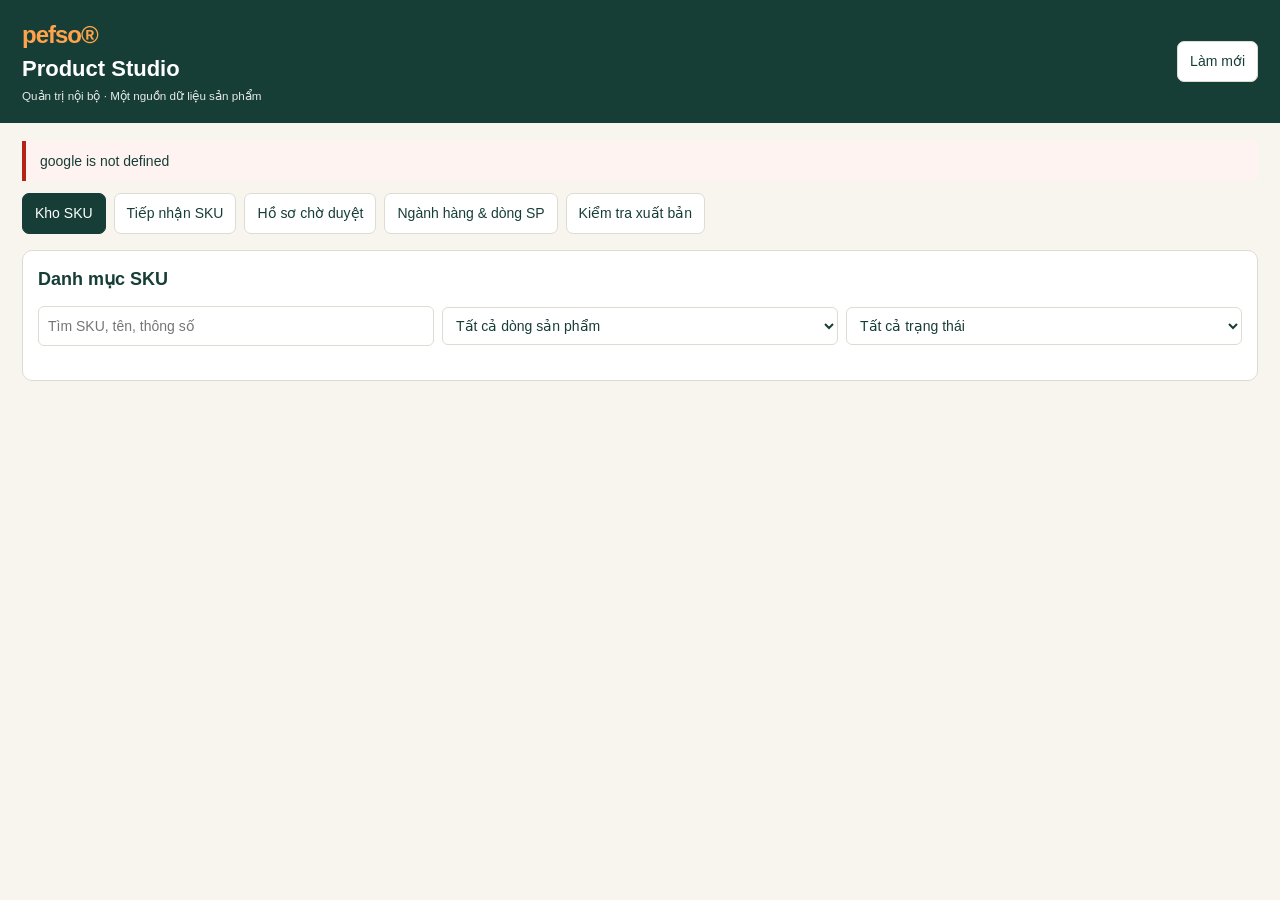
==== product-studio/ProductStudio.html @ 24f7a81f "Add Product Studio interface for SKU intake, approval and detail review" ====
<!doctype html>
<html lang="vi"><head><base target="_blank"><meta charset="utf-8"><meta name="viewport" content="width=device-width,initial-scale=1">
<style>
:root{--ink:#173e36;--muted:#697771;--paper:#fff;--bg:#f8f5ee;--line:#dddcd2;--orange:#d97722}*{box-sizing:border-box}body{margin:0;background:var(--bg);font:14px/1.45 Arial,sans-serif;color:var(--ink)}header{padding:18px 22px;background:var(--ink);color:white;display:flex;align-items:center;justify-content:space-between;gap:12px}header h1{font-size:22px;margin:0}header small{color:#e5eae6}.brand{color:#ffa34c;font-weight:800;letter-spacing:-1px;font-size:24px}main{max-width:1400px;margin:auto;padding:18px 22px}nav{display:flex;gap:8px;flex-wrap:wrap;margin-bottom:16px}button{font:inherit;cursor:pointer;background:white;border:1px solid var(--line);color:var(--ink);border-radius:7px;padding:9px 12px}button.primary,button.active{background:var(--ink);color:white;border-color:var(--ink)}button:disabled{opacity:.5;cursor:wait}h2{font-size:18px;margin:0 0 10px}h3{font-size:15px;margin:16px 0 8px}p{margin:5px 0 12px}.muted{color:var(--muted)}.card{background:white;border:1px solid var(--line);border-radius:10px;padding:15px;margin-bottom:14px}.stats{display:grid;grid-template-columns:repeat(4,1fr);gap:10px}.stat strong{font-size:27px;display:block}.stat small{color:var(--muted)}.filters,.actions{display:flex;gap:8px;flex-wrap:wrap;align-items:center;margin:10px 0}.filters>*{flex:1;min-width:145px}.grid{display:grid;grid-template-columns:repeat(2,minmax(0,1fr));gap:10px}label{display:block;font-weight:600;font-size:12px;color:var(--muted)}input:not([type=checkbox]),select,textarea{display:block;width:100%;margin:4px 0 9px;border:1px solid var(--line);border-radius:6px;padding:9px;font:inherit;color:var(--ink);background:white}textarea{min-height:76px;resize:vertical}.span{grid-column:1/-1}.tablewrap{overflow:auto}table{border-collapse:collapse;width:100%;min-width:700px}th,td{text-align:left;padding:9px;border-bottom:1px solid var(--line);vertical-align:top}th{font-size:12px;color:var(--muted);background:#faf9f5}td small{display:block;color:var(--muted)}.tag{display:inline-block;padding:3px 6px;border:1px solid var(--line);border-radius:5px;font-size:12px;white-space:nowrap}.notice{padding:10px 14px;border-left:4px solid var(--orange);background:#fff9ed;margin-bottom:12px;white-space:pre-wrap}.error{border-color:#b42318;background:#fff3f2}.hidden{display:none!important}a{color:#185d80;overflow-wrap:anywhere}#detail{border-left:4px solid var(--orange)}.check{display:flex;gap:8px;align-items:flex-start;color:var(--ink);font-size:13px;font-weight:400}.check input{margin-top:4px}.empty{padding:20px;text-align:center;color:var(--muted)}@media(max-width:700px){header,main{padding:12px}.stats{grid-template-columns:repeat(2,1fr)}.grid{grid-template-columns:1fr}}
</style></head><body><header><div><div class="brand">pefso®</div><h1>Product Studio</h1><small>Quản trị nội bộ · Một nguồn dữ liệu sản phẩm</small></div><button id="refresh">Làm mới</button></header>
<main><div id="message" role="status" class="notice">Đang tải dữ liệu từ Sales Kit Master…</div>
<nav><button data-view="catalog" class="active">Kho SKU</button><button data-view="intake">Tiếp nhận SKU</button><button data-view="review">Hồ sơ chờ duyệt</button><button data-view="family">Ngành hàng & dòng SP</button><button data-view="preview">Kiểm tra xuất bản</button></nav>
<section id="catalog" class="view"><div class="stats" id="stats"></div><div class="card"><h2>Danh mục SKU</h2><div class="filters"><input id="search" placeholder="Tìm SKU, tên, thông số"><select id="familyFilter"><option value="">Tất cả dòng sản phẩm</option></select><select id="devFilter"><option value="">Tất cả trạng thái</option></select></div><div id="skuTable" class="tablewrap"></div></div><div id="detail" class="card hidden"></div></section>
<section id="intake" class="view hidden"><div class="card"><h2>Tiếp nhận sản phẩm mới</h2><p class="muted">Nhập thông tin tiếng Anh và dẫn nguồn. Hồ sơ vào hàng chờ duyệt, không tự động xuất bản.</p><form id="intakeForm" class="grid">
<label>Dòng sản phẩm<select name="family_id" id="intakeFamily" required></select></label><label>SKU đề xuất<input name="proposed_sku" required placeholder="PF-..." maxlength="80"></label>
<label class="span">Tên tiếng Anh<input name="product_name_en" required maxlength="250"></label><label class="span">Thông số hoặc mô tả tiếng Anh<textarea name="raw_spec_or_description" required maxlength="4000"></textarea></label>
<label>Đơn vị bán<input name="order_unit" required placeholder="piece / pack of 10 / kg" maxlength="100"></label><label>Thư mục dữ liệu Google Drive<input name="source_folder_url" type="url" placeholder="https://..."></label>
<label class="span">Tài liệu kỹ thuật hoặc bảng tính nguồn<input name="source_document_url" type="url" placeholder="https://..."></label><div class="span"><button class="primary" type="submit">Gửi vào hàng chờ duyệt</button></div></form></div></section>
<section id="review" class="view hidden"><div class="card"><h2>Hàng chờ duyệt</h2><div id="reviewTable" class="tablewrap"></div></div><div id="reviewDetail" class="card hidden"></div></section>
<section id="family" class="view hidden"><div class="card"><h2>Phân loại sản phẩm</h2><div id="familyTable" class="tablewrap"></div></div><div class="card"><h2>Thêm dòng sản phẩm</h2><p class="muted">Dùng mã ngành hàng và collection hiện có nếu phù hợp. Mỗi family ID phải duy nhất.</p><form id="familyForm" class="grid"><label>Mã ngành hàng<input name="category_id" required></label><label>Tên ngành hàng EN<input name="category_en" required></label><label>Mã collection<input name="collection_id" required></label><label>Mã dòng sản phẩm<input name="family_id" required></label><label>Tên dòng sản phẩm EN<input name="family_en" required></label><label>Legacy product ID (nếu có)<input name="legacy_product_id" placeholder="PM010"></label><label class="span">Ghi chú<textarea name="notes"></textarea></label><div class="span"><button class="primary" type="submit">Thêm dòng sản phẩm</button></div></form></div></section>
<section id="preview" class="view hidden"><div class="card"><h2>Kiểm tra dữ liệu đủ điều kiện công khai</h2><p class="muted">Chỉ xem trước nội bộ. Không có API công khai và không tự đồng bộ WordPress.</p><button id="previewBtn" class="primary">Tải danh sách đã duyệt</button><div id="previewTable" class="tablewrap"></div></div></section>
</main><script>
"use strict";
const $=id=>document.getElementById(id);
let state={skus:[],families:[],intakes:[],dev:[],pub:[]},busy=false,detailToken=0;
const esc=v=>String(v??"").replace(/[&<>"']/g,c=>({"&":"&amp;","<":"&lt;",">":"&gt;",'"':"&quot;","'":"&#39;"}[c]));
const fmt=v=>esc(v)||"—";
const link=v=>/^https:\/\//i.test(String(v||""))?'<a target="_blank" rel="noopener noreferrer" href="'+esc(v)+'">Mở nguồn</a>':fmt(v);
function msg(s,error=false){$("message").textContent=s;$("message").className="notice"+(error?" error":"");}
function run(method,args=[]){return new Promise((resolve,reject)=>{google.script.run.withSuccessHandler(resolve).withFailureHandler(e=>reject(new Error(e.message||String(e))))[method](...args)})}
function lock(v){busy=v;document.querySelectorAll("button").forEach(b=>b.disabled=v)}
async function task(fn){if(busy)return;lock(true);try{await fn()}catch(e){msg(e.message,true)}finally{lock(false)}}
const formData=f=>Object.fromEntries(new FormData(f));
const table=(headers,rows)=>rows.length?'<table><thead><tr>'+headers.map(h=>'<th>'+esc(h)+'</th>').join("")+'</tr></thead><tbody>'+rows.map(r=>'<tr>'+r.map(c=>'<td>'+c+'</td>').join("")+'</tr>').join("")+'</tbody></table>':'<div class="empty">Chưa có dữ liệu.</div>';
function opts(el,items,first){const old=el.value;el.replaceChildren();if(first!==null)el.add(new Option(first,""));items.forEach(([v,t])=>el.add(new Option(t,v)));if([...el.options].some(x=>x.value===old))el.value=old;}
async function reload(){state=await run("psData");opts($("familyFilter"),state.families.map(f=>[f.family_id,f.family_en]),"Tất cả dòng sản phẩm");opts($("intakeFamily"),state.families.map(f=>[f.family_id,f.family_en]),"Chọn dòng sản phẩm");opts($("devFilter"),state.dev.map(s=>[s,s]),"Tất cả trạng thái");render();msg("Dữ liệu đã tải từ bảng tính. Chỉ dùng nội bộ.");}
function view(id){document.querySelectorAll(".view").forEach(s=>s.classList.toggle("hidden",s.id!==id));document.querySelectorAll("[data-view]").forEach(b=>b.classList.toggle("active",b.dataset.view===id));}
function render(){const s=state.skus;const stats=[[s.length,"SKU"],[s.filter(r=>["Approved","Active"].includes(r.development_status)).length,"Đã duyệt kỹ thuật"],[s.filter(r=>r.publish_status==="Hold").length,"Tạm giữ xuất bản"],[state.intakes.filter(r=>!["Rejected","Promoted"].includes(r.review_status)).length,"Hồ sơ đang mở"]];$("stats").innerHTML=stats.map(([v,l])=>'<div class="card stat"><strong>'+v+'</strong><small>'+esc(l)+'</small></div>').join("");renderSkus();$("reviewTable").innerHTML=table(["Mã hồ sơ","SKU / sản phẩm","Trạng thái","Thao tác"],state.intakes.slice().reverse().map(r=>[fmt(r.intake_id),fmt(r.proposed_sku)+"<small>"+fmt(r.product_name_en)+"</small>",fmt(r.review_status),'<button data-intake="'+esc(r.intake_id)+'">Xem / duyệt</button>']));$("familyTable").innerHTML=table(["Ngành hàng","Collection","Family","Tên dòng","Legacy"],state.families.map(f=>[fmt(f.category_en),fmt(f.collection_id),fmt(f.family_id),fmt(f.family_en),fmt(f.legacy_product_id)]));}
function renderSkus(){const q=$("search").value.trim().toLowerCase(),f=$("familyFilter").value,d=$("devFilter").value;const rows=state.skus.filter(r=>(!f||r.family_id===f)&&(!d||r.development_status===d)&&[r.sku,r.product_name_en,r.spec_display_en].join(" ").toLowerCase().includes(q));$("skuTable").innerHTML=table(["SKU / tên","Thông số","Đơn vị","Kỹ thuật","Xuất bản",""],rows.map(r=>[fmt(r.sku)+"<small>"+fmt(r.product_name_en)+"</small>",fmt(r.spec_display_en),fmt(r.order_unit_source),fmt(r.development_status),fmt(r.publish_status),'<button data-sku="'+esc(r.sku)+'">Chi tiết</button>']));}
function options(items,current){return items.map(v=>'<option'+(v===current?' selected':'')+'>'+esc(v)+'</option>').join("")}
async function showSku(sku){const token=++detailToken,d=await run("psDetails",[sku]);if(token!==detailToken)return;const r=d.sku,el=$("detail");el.classList.remove("hidden");el.innerHTML='<h2>'+fmt(r.sku)+' · '+fmt(r.product_name_en)+'</h2><p>'+fmt(r.spec_display_en)+' · '+fmt(r.order_unit_source)+'</p><p class="muted">'+fmt(r.review_note_vi)+'</p><p>'+link(r.source_product_list)+' · '+link(r.source_technical)+'</p><h3>Thông số có căn cứ</h3><div class="tablewrap">'+table(["Thuộc tính","Giá trị","Cơ sở đo","Bằng chứng"],d.specs.map(x=>[fmt(x.attribute_key),fmt(x.value_number!==""?x.value_number:x.value_text)+" "+fmt(x.unit),fmt(x.measurement_basis),fmt(x.evidence_status)]))+'</div><h3>Quan hệ sản phẩm</h3><div class="tablewrap">'+table(["Từ SKU","Quan hệ","Đến SKU","Trạng thái"],d.relations.map(x=>[fmt(x.from_sku),fmt(x.relationship),fmt(x.to_sku),fmt(x.status)]))+'</div><h3>Ảnh & tài liệu theo dòng</h3><div class="tablewrap">'+table(["Tệp","Loại ảnh","Ghi chú","Nguồn"],d.assets.map(x=>[fmt(x.file_name),fmt(x.asset_type),fmt(x.caption_or_note),link(x.source_drive_url)]))+'</div><h3>Rà soát và kiểm soát xuất bản</h3><form id="statusForm" class="grid"><input type="hidden" name="sku" value="'+esc(r.sku)+'"><label>Trạng thái kỹ thuật<select name="development_status">'+options(state.dev,r.development_status)+'</select></label><label>Quyền xuất bản<select name="publish_status">'+options(state.pub,r.publish_status)+'</select></label><label class="span">Ghi chú xác nhận<textarea name="note" required></textarea></label><label class="check span"><input type="checkbox" name="confirm">Tôi xác nhận đã rà soát thông số/mẫu và nội dung được phép công bố (nếu chọn Public approved).</label><div class="span"><button class="primary">Lưu trạng thái</button></div></form>';el.scrollIntoView({behavior:"smooth",block:"nearest"});}
function showIntake(id){const r=state.intakes.find(x=>x.intake_id===id);if(!r)return;const el=$("reviewDetail");el.classList.remove("hidden");el.innerHTML='<h2>'+fmt(r.proposed_sku)+' · '+fmt(r.product_name_en)+'</h2><p>'+fmt(r.raw_spec_or_description)+' · '+fmt(r.order_unit)+'</p><p>'+link(r.source_folder_url)+' · '+link(r.source_document_url)+'</p><p>Trạng thái: '+fmt(r.review_status)+' · '+fmt(r.review_note)+'</p>'+(!["Rejected","Promoted"].includes(r.review_status)?'<form id="reviewForm" class="grid"><input type="hidden" name="intake_id" value="'+esc(id)+'"><label>Trạng thái<select name="status">'+options(["In review","Needs information","Approved","Rejected"],r.review_status)+'</select></label><label class="span">Ghi chú chuyên môn<textarea name="note" required></textarea></label><label class="check span"><input name="confirm" type="checkbox">Tôi đã kiểm tra thông số và nguồn trước khi duyệt.</label><div class="span"><button class="primary">Lưu kết quả duyệt</button></div></form>':"")+(r.review_status==="Approved"?'<p>SKU được chuyển vào kho với xuất bản = Hold.</p><button data-promote="'+esc(id)+'" class="primary">Chuyển vào SKU Master</button>':"");el.scrollIntoView({behavior:"smooth",block:"nearest"});}
document.addEventListener("click",e=>{const b=e.target.closest("button");if(!b||busy)return;if(b.dataset.view)view(b.dataset.view);else if(b.dataset.sku)task(()=>showSku(b.dataset.sku));else if(b.dataset.intake)showIntake(b.dataset.intake);else if(b.dataset.promote&&window.confirm("Chuyển hồ sơ đã duyệt vào SKU Master?"))task(async()=>{await run("psPromote",[{intake_id:b.dataset.promote,confirm:true}]);await reload();showIntake(b.dataset.promote);msg("Đã chuyển SKU vào kho. Xuất bản vẫn Hold.");});});
document.addEventListener("submit",e=>{const f=e.target;if(!["intakeForm","familyForm","statusForm","reviewForm"].includes(f.id))return;e.preventDefault();if(busy)return;const p=formData(f);p.confirm=!!f.querySelector('[name="confirm"]:checked');task(async()=>{const method={intakeForm:"psNewIntake",familyForm:"psNewFamily",statusForm:"psSetStatus",reviewForm:"psReviewIntake"}[f.id];await run(method,[p]);if(f.id==="intakeForm"||f.id==="familyForm")f.reset();await reload();if(f.id==="statusForm")await showSku(p.sku);if(f.id==="reviewForm")showIntake(p.intake_id);msg("Đã lưu thay đổi vào Google Sheets.");});});
$("search").addEventListener("input",renderSkus);$("familyFilter").addEventListener("change",renderSkus);$("devFilter").addEventListener("change",renderSkus);$("refresh").addEventListener("click",()=>task(async()=>{detailToken++;$("detail").classList.add("hidden");$("reviewDetail").classList.add("hidden");await reload()}));$("previewBtn").addEventListener("click",()=>task(async()=>{const rows=await run("psPublicPreview");$("previewTable").innerHTML=table(["SKU","Tên","Thông số","Đơn vị"],rows.map(r=>[fmt(r.sku),fmt(r.product_name_en),fmt(r.spec_display_en),fmt(r.order_unit)]));msg(rows.length+" SKU đủ điều kiện về trạng thái; chưa được đưa lên website.")}));task(reload);
</script></body></html>
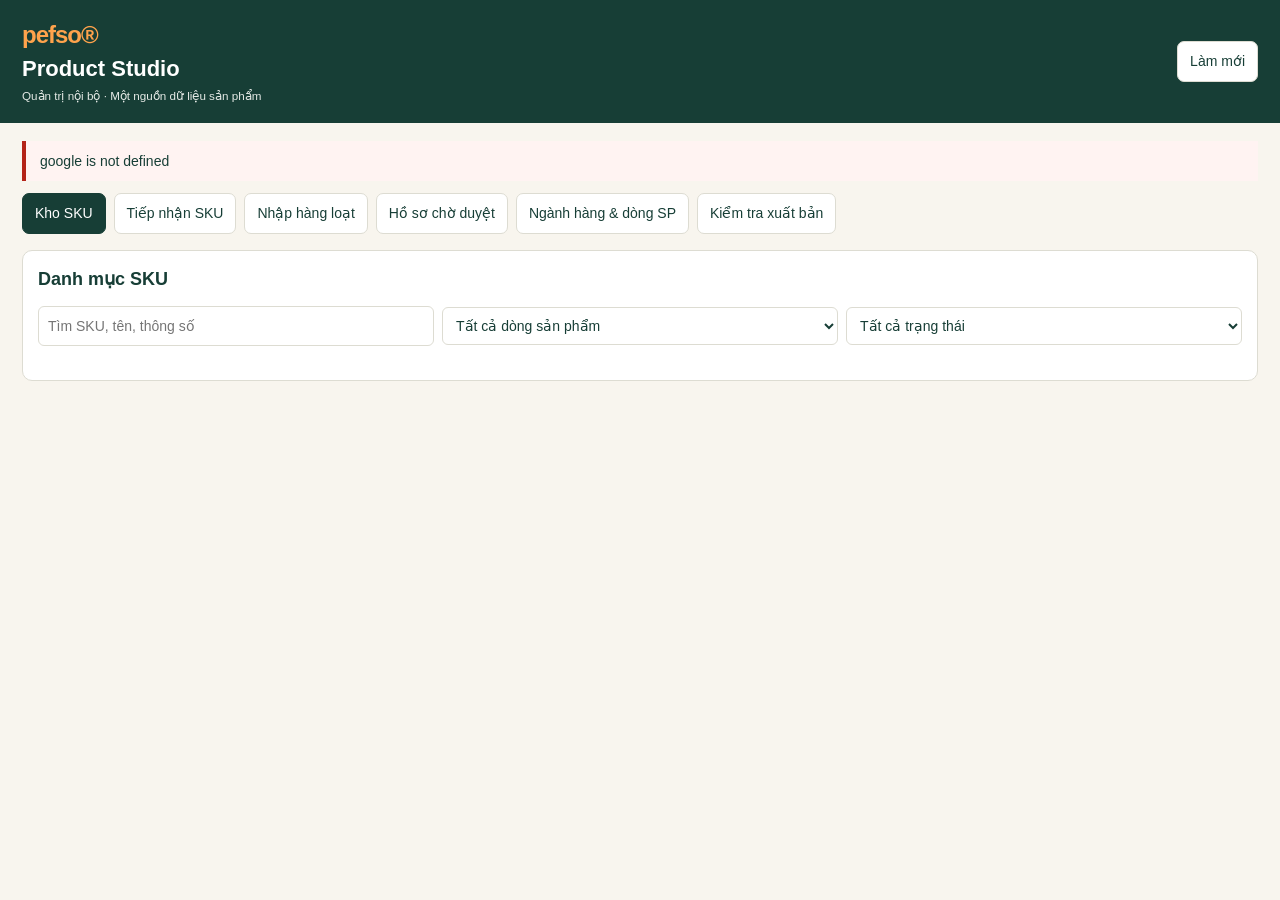
==== commit 18eb2178: "Add Excel paste preview, bulk intake and technical evidence editors to Product Studio" ====
--- a/product-studio/ProductStudio.html
+++ b/product-studio/ProductStudio.html
@@ -4,13 +4,14 @@
 :root{--ink:#173e36;--muted:#697771;--paper:#fff;--bg:#f8f5ee;--line:#dddcd2;--orange:#d97722}*{box-sizing:border-box}body{margin:0;background:var(--bg);font:14px/1.45 Arial,sans-serif;color:var(--ink)}header{padding:18px 22px;background:var(--ink);color:white;display:flex;align-items:center;justify-content:space-between;gap:12px}header h1{font-size:22px;margin:0}header small{color:#e5eae6}.brand{color:#ffa34c;font-weight:800;letter-spacing:-1px;font-size:24px}main{max-width:1400px;margin:auto;padding:18px 22px}nav{display:flex;gap:8px;flex-wrap:wrap;margin-bottom:16px}button{font:inherit;cursor:pointer;background:white;border:1px solid var(--line);color:var(--ink);border-radius:7px;padding:9px 12px}button.primary,button.active{background:var(--ink);color:white;border-color:var(--ink)}button:disabled{opacity:.5;cursor:wait}h2{font-size:18px;margin:0 0 10px}h3{font-size:15px;margin:16px 0 8px}p{margin:5px 0 12px}.muted{color:var(--muted)}.card{background:white;border:1px solid var(--line);border-radius:10px;padding:15px;margin-bottom:14px}.stats{display:grid;grid-template-columns:repeat(4,1fr);gap:10px}.stat strong{font-size:27px;display:block}.stat small{color:var(--muted)}.filters,.actions{display:flex;gap:8px;flex-wrap:wrap;align-items:center;margin:10px 0}.filters>*{flex:1;min-width:145px}.grid{display:grid;grid-template-columns:repeat(2,minmax(0,1fr));gap:10px}label{display:block;font-weight:600;font-size:12px;color:var(--muted)}input:not([type=checkbox]),select,textarea{display:block;width:100%;margin:4px 0 9px;border:1px solid var(--line);border-radius:6px;padding:9px;font:inherit;color:var(--ink);background:white}textarea{min-height:76px;resize:vertical}.span{grid-column:1/-1}.tablewrap{overflow:auto}table{border-collapse:collapse;width:100%;min-width:700px}th,td{text-align:left;padding:9px;border-bottom:1px solid var(--line);vertical-align:top}th{font-size:12px;color:var(--muted);background:#faf9f5}td small{display:block;color:var(--muted)}.tag{display:inline-block;padding:3px 6px;border:1px solid var(--line);border-radius:5px;font-size:12px;white-space:nowrap}.notice{padding:10px 14px;border-left:4px solid var(--orange);background:#fff9ed;margin-bottom:12px;white-space:pre-wrap}.error{border-color:#b42318;background:#fff3f2}.hidden{display:none!important}a{color:#185d80;overflow-wrap:anywhere}#detail{border-left:4px solid var(--orange)}.check{display:flex;gap:8px;align-items:flex-start;color:var(--ink);font-size:13px;font-weight:400}.check input{margin-top:4px}.empty{padding:20px;text-align:center;color:var(--muted)}@media(max-width:700px){header,main{padding:12px}.stats{grid-template-columns:repeat(2,1fr)}.grid{grid-template-columns:1fr}}
 </style></head><body><header><div><div class="brand">pefso®</div><h1>Product Studio</h1><small>Quản trị nội bộ · Một nguồn dữ liệu sản phẩm</small></div><button id="refresh">Làm mới</button></header>
 <main><div id="message" role="status" class="notice">Đang tải dữ liệu từ Sales Kit Master…</div>
-<nav><button data-view="catalog" class="active">Kho SKU</button><button data-view="intake">Tiếp nhận SKU</button><button data-view="review">Hồ sơ chờ duyệt</button><button data-view="family">Ngành hàng & dòng SP</button><button data-view="preview">Kiểm tra xuất bản</button></nav>
+<nav><button data-view="catalog" class="active">Kho SKU</button><button data-view="intake">Tiếp nhận SKU</button><button data-view="bulk">Nhập hàng loạt</button><button data-view="review">Hồ sơ chờ duyệt</button><button data-view="family">Ngành hàng & dòng SP</button><button data-view="preview">Kiểm tra xuất bản</button></nav>
 <section id="catalog" class="view"><div class="stats" id="stats"></div><div class="card"><h2>Danh mục SKU</h2><div class="filters"><input id="search" placeholder="Tìm SKU, tên, thông số"><select id="familyFilter"><option value="">Tất cả dòng sản phẩm</option></select><select id="devFilter"><option value="">Tất cả trạng thái</option></select></div><div id="skuTable" class="tablewrap"></div></div><div id="detail" class="card hidden"></div></section>
 <section id="intake" class="view hidden"><div class="card"><h2>Tiếp nhận sản phẩm mới</h2><p class="muted">Nhập thông tin tiếng Anh và dẫn nguồn. Hồ sơ vào hàng chờ duyệt, không tự động xuất bản.</p><form id="intakeForm" class="grid">
 <label>Dòng sản phẩm<select name="family_id" id="intakeFamily" required></select></label><label>SKU đề xuất<input name="proposed_sku" required placeholder="PF-..." maxlength="80"></label>
 <label class="span">Tên tiếng Anh<input name="product_name_en" required maxlength="250"></label><label class="span">Thông số hoặc mô tả tiếng Anh<textarea name="raw_spec_or_description" required maxlength="4000"></textarea></label>
 <label>Đơn vị bán<input name="order_unit" required placeholder="piece / pack of 10 / kg" maxlength="100"></label><label>Thư mục dữ liệu Google Drive<input name="source_folder_url" type="url" placeholder="https://..."></label>
 <label class="span">Tài liệu kỹ thuật hoặc bảng tính nguồn<input name="source_document_url" type="url" placeholder="https://..."></label><div class="span"><button class="primary" type="submit">Gửi vào hàng chờ duyệt</button></div></form></div></section>
+<section id="bulk" class="view hidden"><div class="card"><h2>Nhập danh mục từ Excel / Google Sheets</h2><p class="muted">Sao chép 5 cột theo mẫu bên dưới, tối đa 100 dòng/lần. Không dùng ô nhiều dòng. Mọi SKU hợp lệ chỉ vào hàng chờ duyệt.</p><form id="bulkForm"><label>Thư mục nguồn<input name="source_folder_url" type="url" placeholder="https://..."></label><label>Tài liệu kỹ thuật<input name="source_document_url" type="url" placeholder="https://..."></label><label>Dữ liệu dạng bảng (TSV)<textarea id="bulkText" name="tsv" rows="10" required>sku&#9;family_id&#9;product_name_en&#9;specification&#9;order_unit</textarea></label><button type="submit" class="primary">Kiểm tra trước khi nhập</button><button id="bulkCommit" type="button">Nhập các dòng đã kiểm tra</button></form><div id="bulkResult" class="tablewrap"></div></div></section>
 <section id="review" class="view hidden"><div class="card"><h2>Hàng chờ duyệt</h2><div id="reviewTable" class="tablewrap"></div></div><div id="reviewDetail" class="card hidden"></div></section>
 <section id="family" class="view hidden"><div class="card"><h2>Phân loại sản phẩm</h2><div id="familyTable" class="tablewrap"></div></div><div class="card"><h2>Thêm dòng sản phẩm</h2><p class="muted">Dùng mã ngành hàng và collection hiện có nếu phù hợp. Mỗi family ID phải duy nhất.</p><form id="familyForm" class="grid"><label>Mã ngành hàng<input name="category_id" required></label><label>Tên ngành hàng EN<input name="category_en" required></label><label>Mã collection<input name="collection_id" required></label><label>Mã dòng sản phẩm<input name="family_id" required></label><label>Tên dòng sản phẩm EN<input name="family_en" required></label><label>Legacy product ID (nếu có)<input name="legacy_product_id" placeholder="PM010"></label><label class="span">Ghi chú<textarea name="notes"></textarea></label><div class="span"><button class="primary" type="submit">Thêm dòng sản phẩm</button></div></form></div></section>
 <section id="preview" class="view hidden"><div class="card"><h2>Kiểm tra dữ liệu đủ điều kiện công khai</h2><p class="muted">Chỉ xem trước nội bộ. Không có API công khai và không tự đồng bộ WordPress.</p><button id="previewBtn" class="primary">Tải danh sách đã duyệt</button><div id="previewTable" class="tablewrap"></div></div></section>
@@ -33,9 +34,25 @@
 function render(){const s=state.skus;const stats=[[s.length,"SKU"],[s.filter(r=>["Approved","Active"].includes(r.development_status)).length,"Đã duyệt kỹ thuật"],[s.filter(r=>r.publish_status==="Hold").length,"Tạm giữ xuất bản"],[state.intakes.filter(r=>!["Rejected","Promoted"].includes(r.review_status)).length,"Hồ sơ đang mở"]];$("stats").innerHTML=stats.map(([v,l])=>'<div class="card stat"><strong>'+v+'</strong><small>'+esc(l)+'</small></div>').join("");renderSkus();$("reviewTable").innerHTML=table(["Mã hồ sơ","SKU / sản phẩm","Trạng thái","Thao tác"],state.intakes.slice().reverse().map(r=>[fmt(r.intake_id),fmt(r.proposed_sku)+"<small>"+fmt(r.product_name_en)+"</small>",fmt(r.review_status),'<button data-intake="'+esc(r.intake_id)+'">Xem / duyệt</button>']));$("familyTable").innerHTML=table(["Ngành hàng","Collection","Family","Tên dòng","Legacy"],state.families.map(f=>[fmt(f.category_en),fmt(f.collection_id),fmt(f.family_id),fmt(f.family_en),fmt(f.legacy_product_id)]));}
 function renderSkus(){const q=$("search").value.trim().toLowerCase(),f=$("familyFilter").value,d=$("devFilter").value;const rows=state.skus.filter(r=>(!f||r.family_id===f)&&(!d||r.development_status===d)&&[r.sku,r.product_name_en,r.spec_display_en].join(" ").toLowerCase().includes(q));$("skuTable").innerHTML=table(["SKU / tên","Thông số","Đơn vị","Kỹ thuật","Xuất bản",""],rows.map(r=>[fmt(r.sku)+"<small>"+fmt(r.product_name_en)+"</small>",fmt(r.spec_display_en),fmt(r.order_unit_source),fmt(r.development_status),fmt(r.publish_status),'<button data-sku="'+esc(r.sku)+'">Chi tiết</button>']));}
 function options(items,current){return items.map(v=>'<option'+(v===current?' selected':'')+'>'+esc(v)+'</option>').join("")}
-async function showSku(sku){const token=++detailToken,d=await run("psDetails",[sku]);if(token!==detailToken)return;const r=d.sku,el=$("detail");el.classList.remove("hidden");el.innerHTML='<h2>'+fmt(r.sku)+' · '+fmt(r.product_name_en)+'</h2><p>'+fmt(r.spec_display_en)+' · '+fmt(r.order_unit_source)+'</p><p class="muted">'+fmt(r.review_note_vi)+'</p><p>'+link(r.source_product_list)+' · '+link(r.source_technical)+'</p><h3>Thông số có căn cứ</h3><div class="tablewrap">'+table(["Thuộc tính","Giá trị","Cơ sở đo","Bằng chứng"],d.specs.map(x=>[fmt(x.attribute_key),fmt(x.value_number!==""?x.value_number:x.value_text)+" "+fmt(x.unit),fmt(x.measurement_basis),fmt(x.evidence_status)]))+'</div><h3>Quan hệ sản phẩm</h3><div class="tablewrap">'+table(["Từ SKU","Quan hệ","Đến SKU","Trạng thái"],d.relations.map(x=>[fmt(x.from_sku),fmt(x.relationship),fmt(x.to_sku),fmt(x.status)]))+'</div><h3>Ảnh & tài liệu theo dòng</h3><div class="tablewrap">'+table(["Tệp","Loại ảnh","Ghi chú","Nguồn"],d.assets.map(x=>[fmt(x.file_name),fmt(x.asset_type),fmt(x.caption_or_note),link(x.source_drive_url)]))+'</div><h3>Rà soát và kiểm soát xuất bản</h3><form id="statusForm" class="grid"><input type="hidden" name="sku" value="'+esc(r.sku)+'"><label>Trạng thái kỹ thuật<select name="development_status">'+options(state.dev,r.development_status)+'</select></label><label>Quyền xuất bản<select name="publish_status">'+options(state.pub,r.publish_status)+'</select></label><label class="span">Ghi chú xác nhận<textarea name="note" required></textarea></label><label class="check span"><input type="checkbox" name="confirm">Tôi xác nhận đã rà soát thông số/mẫu và nội dung được phép công bố (nếu chọn Public approved).</label><div class="span"><button class="primary">Lưu trạng thái</button></div></form>';el.scrollIntoView({behavior:"smooth",block:"nearest"});}
+async function showSku(sku){const token=++detailToken,d=await run("psDetails",[sku]);if(token!==detailToken)return;const r=d.sku,el=$("detail");el.classList.remove("hidden");el.innerHTML='<h2>'+fmt(r.sku)+' · '+fmt(r.product_name_en)+'</h2><p>'+fmt(r.spec_display_en)+' · '+fmt(r.order_unit_source)+'</p><p class="muted">'+fmt(r.review_note_vi)+'</p><p>'+link(r.source_product_list)+' · '+link(r.source_technical)+'</p><h3>Thông số có căn cứ</h3><div class="tablewrap">'+table(["Thuộc tính","Giá trị","Cơ sở đo","Bằng chứng"],d.specs.map(x=>[fmt(x.attribute_key),fmt(x.value_number!==""?x.value_number:x.value_text)+" "+fmt(x.unit),fmt(x.measurement_basis),fmt(x.evidence_status)]))+'</div><h3>Quan hệ sản phẩm</h3><div class="tablewrap">'+table(["Từ SKU","Quan hệ","Đến SKU","Trạng thái"],d.relations.map(x=>[fmt(x.from_sku),fmt(x.relationship),fmt(x.to_sku),fmt(x.status)]))+'</div><h3>Ảnh & tài liệu theo dòng</h3><div class="tablewrap">'+table(["Tệp","Loại ảnh","Ghi chú","Nguồn"],d.assets.map(x=>[fmt(x.file_name),fmt(x.asset_type),fmt(x.caption_or_note),link(x.source_drive_url)]))+'</div><h3>Rà soát và kiểm soát xuất bản</h3><form id="statusForm" class="grid"><input type="hidden" name="sku" value="'+esc(r.sku)+'"><label>Trạng thái kỹ thuật<select name="development_status">'+options(state.dev,r.development_status)+'</select></label><label>Quyền xuất bản<select name="publish_status">'+options(state.pub,r.publish_status)+'</select></label><label class="span">Ghi chú xác nhận<textarea name="note" required></textarea></label><label class="check span"><input type="checkbox" name="confirm">Tôi xác nhận đã rà soát thông số/mẫu và nội dung được phép công bố (nếu chọn Public approved).</label><div class="span"><button class="primary">Lưu trạng thái</button></div></form>';el.insertAdjacentHTML("beforeend",editForms(r));el.scrollIntoView({behavior:"smooth",block:"nearest"});}
 function showIntake(id){const r=state.intakes.find(x=>x.intake_id===id);if(!r)return;const el=$("reviewDetail");el.classList.remove("hidden");el.innerHTML='<h2>'+fmt(r.proposed_sku)+' · '+fmt(r.product_name_en)+'</h2><p>'+fmt(r.raw_spec_or_description)+' · '+fmt(r.order_unit)+'</p><p>'+link(r.source_folder_url)+' · '+link(r.source_document_url)+'</p><p>Trạng thái: '+fmt(r.review_status)+' · '+fmt(r.review_note)+'</p>'+(!["Rejected","Promoted"].includes(r.review_status)?'<form id="reviewForm" class="grid"><input type="hidden" name="intake_id" value="'+esc(id)+'"><label>Trạng thái<select name="status">'+options(["In review","Needs information","Approved","Rejected"],r.review_status)+'</select></label><label class="span">Ghi chú chuyên môn<textarea name="note" required></textarea></label><label class="check span"><input name="confirm" type="checkbox">Tôi đã kiểm tra thông số và nguồn trước khi duyệt.</label><div class="span"><button class="primary">Lưu kết quả duyệt</button></div></form>':"")+(r.review_status==="Approved"?'<p>SKU được chuyển vào kho với xuất bản = Hold.</p><button data-promote="'+esc(id)+'" class="primary">Chuyển vào SKU Master</button>':"");el.scrollIntoView({behavior:"smooth",block:"nearest"});}
 document.addEventListener("click",e=>{const b=e.target.closest("button");if(!b||busy)return;if(b.dataset.view)view(b.dataset.view);else if(b.dataset.sku)task(()=>showSku(b.dataset.sku));else if(b.dataset.intake)showIntake(b.dataset.intake);else if(b.dataset.promote&&window.confirm("Chuyển hồ sơ đã duyệt vào SKU Master?"))task(async()=>{await run("psPromote",[{intake_id:b.dataset.promote,confirm:true}]);await reload();showIntake(b.dataset.promote);msg("Đã chuyển SKU vào kho. Xuất bản vẫn Hold.");});});
 document.addEventListener("submit",e=>{const f=e.target;if(!["intakeForm","familyForm","statusForm","reviewForm"].includes(f.id))return;e.preventDefault();if(busy)return;const p=formData(f);p.confirm=!!f.querySelector('[name="confirm"]:checked');task(async()=>{const method={intakeForm:"psNewIntake",familyForm:"psNewFamily",statusForm:"psSetStatus",reviewForm:"psReviewIntake"}[f.id];await run(method,[p]);if(f.id==="intakeForm"||f.id==="familyForm")f.reset();await reload();if(f.id==="statusForm")await showSku(p.sku);if(f.id==="reviewForm")showIntake(p.intake_id);msg("Đã lưu thay đổi vào Google Sheets.");});});
-$("search").addEventListener("input",renderSkus);$("familyFilter").addEventListener("change",renderSkus);$("devFilter").addEventListener("change",renderSkus);$("refresh").addEventListener("click",()=>task(async()=>{detailToken++;$("detail").classList.add("hidden");$("reviewDetail").classList.add("hidden");await reload()}));$("previewBtn").addEventListener("click",()=>task(async()=>{const rows=await run("psPublicPreview");$("previewTable").innerHTML=table(["SKU","Tên","Thông số","Đơn vị"],rows.map(r=>[fmt(r.sku),fmt(r.product_name_en),fmt(r.spec_display_en),fmt(r.order_unit)]));msg(rows.length+" SKU đủ điều kiện về trạng thái; chưa được đưa lên website.")}));task(reload);
+$("search").addEventListener("input",renderSkus);$("familyFilter").addEventListener("change",renderSkus);$("devFilter").addEventListener("change",renderSkus);$("refresh").addEventListener("click",()=>task(async()=>{detailToken++;$("detail").classList.add("hidden");$("reviewDetail").classList.add("hidden");await reload()}));$("previewBtn").addEventListener("click",()=>task(async()=>{const rows=await run("psPublicPreview");$("previewTable").innerHTML=table(["SKU","Tên","Thông số","Đơn vị"],rows.map(r=>[fmt(r.sku),fmt(r.product_name_en),fmt(r.spec_display_en),fmt(r.order_unit)]));msg(rows.length+" SKU đủ điều kiện về trạng thái; chưa được đưa lên website.")}));
+let bulkValidated="";
+function editForms(r){
+ const hidden='<input type="hidden" name="sku" value="'+esc(r.sku)+'">';
+ return '<details><summary>Chỉnh thông tin SKU</summary><p class="muted">Mọi chỉnh sửa kỹ thuật đưa SKU về Ready for review / Hold.</p><form id="coreForm" class="grid">'+hidden+
+ '<label class="span">Tên tiếng Anh<input required name="product_name_en" value="'+esc(r.product_name_en)+'"></label><label class="span">Thông số hiển thị<textarea required name="spec_display_en">'+esc(r.spec_display_en)+'</textarea></label><label>Đơn vị bán<input required name="order_unit_source" value="'+esc(r.order_unit_source)+'"></label><label>Số đơn vị / gói (để trống nếu chưa xác nhận)<input name="units_per_pack" type="number" min="1" step="1" value="'+esc(r.units_per_pack)+'"></label><label class="span">Nguồn kỹ thuật<input required type="url" name="source_technical" value="'+esc(r.source_technical)+'"></label><label class="span">Lý do<textarea required name="note"></textarea></label><div class="span"><button class="primary">Lưu và đưa về chờ duyệt</button></div></form></details>'+
+ '<details><summary>Thêm / sửa thuộc tính kỹ thuật</summary><p class="muted">Nhập mã thuộc tính hiện có để sửa. Giá trị số dùng dấu chấm; nhập một trong hai loại giá trị.</p><form id="specForm" class="grid">'+hidden+
+ '<label>Mã thuộc tính<input required name="attribute_key" placeholder="diameter"></label><label>Đơn vị<input name="unit" placeholder="mm"></label><label>Giá trị số<input name="value_number" inputmode="decimal"></label><label>Giá trị chữ<input name="value_text"></label><label>Cơ sở đo<input required name="measurement_basis" placeholder="Internal / Outer"></label><label>Nguồn<input required name="source_url" type="url"></label><label class="span">Lý do<textarea required name="note"></textarea></label><div class="span"><button class="primary">Lưu thuộc tính</button></div></form></details>'+
+ '<details><summary>Gắn ảnh / tài liệu nguồn</summary><p class="muted">Chỉ liên kết file ở cấp dòng sản phẩm; không tự suy diễn ảnh đúng một SKU. Không thay đổi quyền chia sẻ Drive.</p><form id="assetForm" class="grid">'+hidden+
+ '<label>Tên file<input required name="file_name"></label><label>Link file Drive<input required name="source_drive_url" type="url"></label><label>Loại tài nguyên<select name="asset_type">'+options(["Family representative","Concept illustration","Internal reference","Technical reference","Brand asset"],"Family representative")+'</select></label><label class="span">Chú thích<textarea required name="caption_or_note"></textarea></label><div class="span"><button class="primary">Gắn tài nguyên</button></div></form></details>';
+}
+$("bulkForm").addEventListener("input",()=>{bulkValidated="";$("bulkResult").textContent="Dữ liệu thay đổi. Kiểm tra lại trước khi nhập."});
+$("bulkForm").addEventListener("submit",e=>{e.preventDefault();task(async()=>{bulkValidated="";const p=formData(e.target),rows=await run("psBatchPreview",[p]);$("bulkResult").innerHTML=table(["Dòng","SKU","Tên","Kết quả"],rows.map(r=>[fmt(r.line),fmt(r.sku),fmt(r.name),r.ok?"Hợp lệ":fmt(r.error)]));if(rows.every(r=>r.ok))bulkValidated=JSON.stringify(p);msg(rows.filter(r=>r.ok).length+"/"+rows.length+" dòng hợp lệ; chưa ghi dữ liệu.");});});
+$("bulkCommit").addEventListener("click",()=>task(async()=>{const p=formData($("bulkForm"));if(!bulkValidated||bulkValidated!==JSON.stringify(p))throw Error("Cần kiểm tra toàn bộ lô trước khi nhập.");if(!window.confirm("Nhập lô này vào hàng chờ duyệt?"))return;const r=await run("psBatchCommit",[{...p,confirm:true}]);bulkValidated="";$("bulkResult").textContent="Đã tiếp nhận "+r.count+" SKU.";await reload();msg("Đã tiếp nhận "+r.count+" SKU. Chưa duyệt hoặc công bố.");}));
+document.addEventListener("submit",e=>{const f=e.target,method={coreForm:"psEditCore",specForm:"psSaveSpec",assetForm:"psAddAsset"}[f.id];if(!method)return;e.preventDefault();const p=formData(f);task(async()=>{await run(method,[p]);await reload();await showSku(p.sku);msg("Đã lưu. Kiểm tra trạng thái trước khi công bố.");});});
+
+task(reload);
 </script></body></html>
